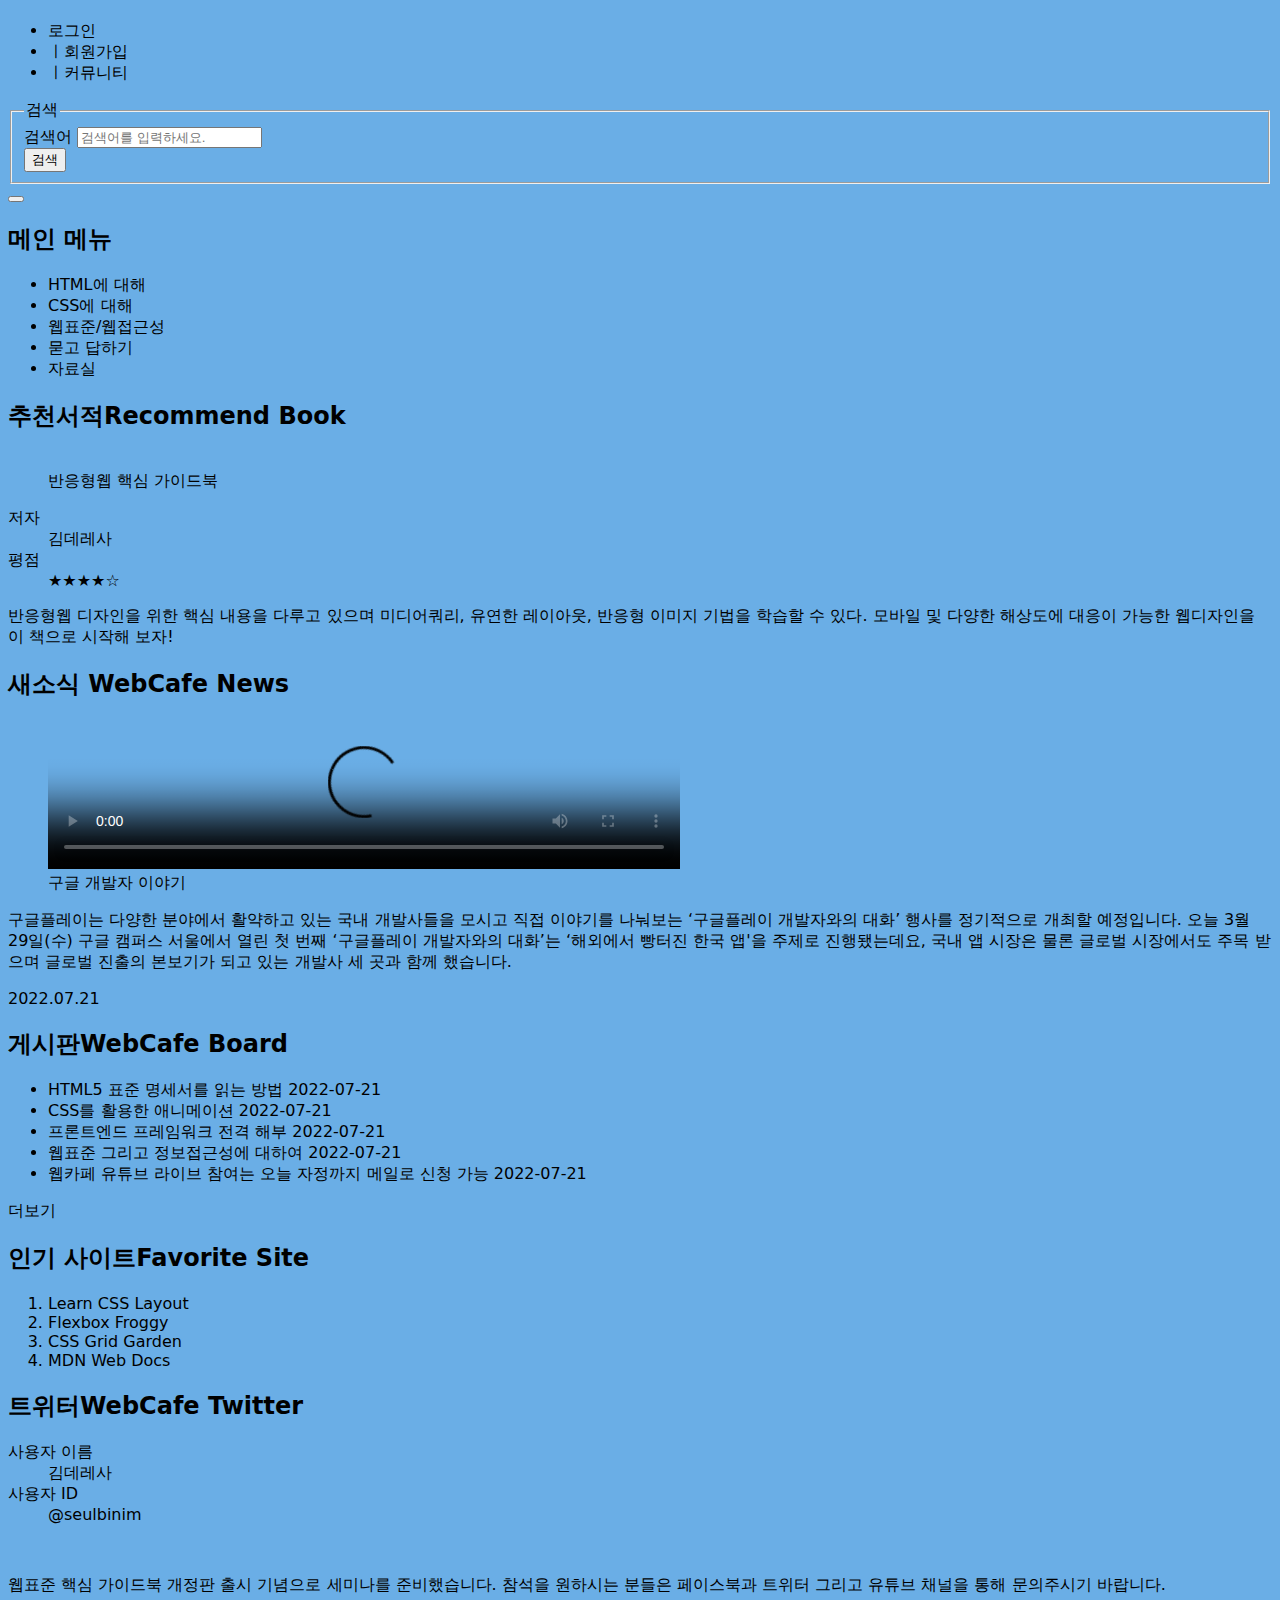
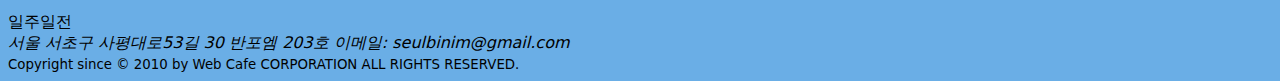
==== index.html @ 8454d616 "마크업 구조 완성" ====
<!DOCTYPE html>
<html lang="ko-KR">
  <head>
    <meta charset="UTF-8" />
    <meta http-equiv="X-UA-Compatible" content="IE=edge" />
    <meta name="viewport" content="width=device-width, initial-scale=1" />
    <title>웹카페 - 반응형 웹</title>
    <link
      rel="shortcut icon"
      href="./assets/images/common/favicon.ico"
      type="image/x-icon"
    />
    <link
      rel="apple-touch-icon"
      href="./assets/images/common/apple-touch-icon.png"
    />
    <link
      rel="stylesheet"
      href="https://use.fontawesome.com/releases/v5.15.4/css/all.css"
      integrity="sha384-DyZ88mC6Up2uqS4h/KRgHuoeGwBcD4Ng9SiP4dIRy0EXTlnuz47vAwmeGwVChigm"
      crossorigin="anonymous"
    />
    <link
      rel="stylesheet"
      as="style"
      crossorigin
      href="https://cdn.jsdelivr.net/gh/orioncactus/pretendard/dist/web/static/pretendard.css"
    />
    <link rel="stylesheet" href="./styles/style.css" />
  </head>

  <body>
    <header class="appHeader">
      <h1 class="logo">
        <a href="./main.html" class="logo__link" aria-label="Web Cafe"></a>
      </h1>
      <ul class="memberOnly">
        <li><a href="/">로그인</a></li>
        <li>
          <span class="divider" aria-hidden="true">ㅣ</span
          ><a href="/">회원가입</a>
        </li>
        <li>
          <span class="divider" aria-hidden="true">ㅣ</span
          ><a href="/">커뮤니티</a>
        </li>
      </ul>
      <form
        action="https://formspree.io/seulbinim@gmail.com"
        method="POST"
        class="searchForm"
      >
        <fieldset>
          <legend>검색</legend>
          <div class="searchForm__group">
            <div class="formInput">
              <label for="search" class="a11yHidden formInput__label"
                >검색어</label
              >
              <input
                id="search"
                class="formInput__input"
                type="search"
                required
                placeholder="검색어를 입력하세요."
                name="search"
              />
            </div>
            <button type="submit" class="button button--primary button--fill">
              검색
            </button>
          </div>
        </fieldset>
      </form>
      <div class="buttonWrapper">
        <button class="button--none button--burger" aria-label="메뉴 열기">
          <span class="button--burgerBarTop"></span>
          <span class="button--burgerBarMiddle"></span>
          <span class="button--burgerBarBottom"></span>
        </button>
      </div>
    </header>
    <nav class="appNavigation menu">
      <h2 class="a11yHidden">메인 메뉴</h2>
      <ul class="menu__list">
        <li class="menu__item">
          <a href="/" class="menu__link">HTML에 대해</a>
        </li>
        <li class="menu__item">
          <a href="/" class="menu__link">CSS에 대해</a>
        </li>
        <li class="menu__item">
          <a href="/" class="menu__link">웹표준/웹접근성</a>
        </li>
        <li class="menu__item">
          <a href="/" class="menu__link">묻고 답하기</a>
        </li>
        <li class="menu__item"><a href="/" class="menu__link">자료실</a></li>
      </ul>
    </nav>
    <main class="appMain">
      <section class="book">
        <h2 class="book__title sprite spriteBook">
          추천서적<span class="book__enTitle accentBook">Recommend Book</span>
        </h2>
        <figure class="book__cover">
          <img
            src="./assets/images/book_rwd.jpg"
            alt=""
            class="book__coverImage"
            aria-labelledby="book__coverCaption"
          />
          <figcaption id="book__coverCaption" class="book__coverCaption">
            반응형웹 핵심 가이드북
          </figcaption>
        </figure>
        <dl class="book__info">
          <dt>저자</dt>
          <dd>김데레사</dd>
          <dt class="a11yHidden">평점</dt>
          <dd class="accentBook ratingStar" aria-label="5점 만점에 4점">
            <span aria-hidden="true">★★★★☆</span>
          </dd>
        </dl>
        <p class="book__summary">
          반응형웹 디자인을 위한 핵심 내용을 다루고 있으며 미디어쿼리, 유연한
          레이아웃, 반응형 이미지 기법을 학습할 수 있다. 모바일 및 다양한
          해상도에 대응이 가능한 웹디자인을 이 책으로 시작해 보자!
        </p>
      </section>
      <section class="news">
        <h2 class="news__title sprite spriteNews">
          새소식 <span class="news__enTitle accentNews">WebCafe News</span>
        </h2>
        <figure class="news__videoContainer">
          <video
            class="news__video"
            poster="./assets/media/poster.jpg"
            controls
          >
            <source src="./assets/media/stories.mp4" type="video/mp4" />
            <track
              src="./assets/media/stories-en.vtt"
              kind="captions"
              srclang="en"
              label="English Caption"
            />
          </video>
          <!-- <div class="iframeWrapper iframeRatio-16-9">
            <iframe width="560" height="315" src="https://www.youtube.com/embed/554aOV9iV7s" allowfullscreen></iframe>
          </div> -->
          <figcaption class="a11yHidden">구글 개발자 이야기</figcaption>
        </figure>
        <p class="news__summary">
          구글플레이는 다양한 분야에서 활약하고 있는 국내 개발사들을 모시고 직접
          이야기를 나눠보는 ‘구글플레이 개발자와의 대화’ 행사를 정기적으로
          개최할 예정입니다. 오늘 3월 29일(수) 구글 캠퍼스 서울에서 열린 첫 번째
          ‘구글플레이 개발자와의 대화’는 ‘해외에서 빵터진 한국 앱'을 주제로
          진행됐는데요, 국내 앱 시장은 물론 글로벌 시장에서도 주목 받으며 글로벌
          진출의 본보기가 되고 있는 개발사 세 곳과 함께 했습니다.
        </p>
        <time class="news__date" datetime="2022-07-21T14:03:23">
          <i class="far fa-calendar-alt accentNews" aria-hidden="true"></i
          >2022.07.21
        </time>
      </section>
      <section class="board">
        <h2 class="board__title sprite spriteBoard">
          게시판<span class="board__enTitle accentBoard">WebCafe Board</span>
        </h2>
        <ul class="board__list">
          <li class="board__item">
            <a href="/" class="board__link">
              <i class="far fa-dot-circle accentBoard" aria-hidden="hidden"></i
              >HTML5 표준 명세서를 읽는 방법
            </a>
            <time class="board__date" datetime="2022-07-21T11:24:30"
              >2022-07-21</time
            >
          </li>
          <li class="board__item">
            <a href="/" class="board__link">
              <i class="far fa-dot-circle accentBoard" aria-hidden="hidden"></i
              >CSS를 활용한 애니메이션
            </a>
            <time class="board__date" datetime="2022-07-21T11:24:30"
              >2022-07-21</time
            >
          </li>
          <li class="board__item">
            <a href="/" class="board__link">
              <i class="far fa-dot-circle accentBoard" aria-hidden="hidden"></i
              >프론트엔드 프레임워크 전격 해부
            </a>
            <time class="board__date" datetime="2022-07-21T11:24:30"
              >2022-07-21</time
            >
          </li>
          <li class="board__item">
            <a href="/" class="board__link">
              <i class="far fa-dot-circle accentBoard" aria-hidden="hidden"></i
              >웹표준 그리고 정보접근성에 대하여
            </a>
            <time class="board__date" datetime="2022-07-21T11:24:30"
              >2022-07-21</time
            >
          </li>
          <li class="board__item">
            <a href="/" class="board__link">
              <i class="far fa-dot-circle accentBoard" aria-hidden="hidden"></i>
              웹카페 유튜브 라이브 참여는 오늘 자정까지 메일로 신청 가능
            </a>
            <time class="board__date" datetime="2022-07-21T11:24:30"
              >2022-07-21</time
            >
          </li>
        </ul>
        <a href="/" title="게시판" class="board__more">
          <i class="far fa-plus-square accentBoard" aria-hidden="hidden"></i
          >더보기
        </a>
      </section>
      <section class="favorite">
        <h2 class="favorite__title sprite spriteFavorite">
          인기 사이트<span class="favorite__enTitle accentFavorite"
            >Favorite Site</span
          >
        </h2>
        <ol class="favorite__list">
          <li class="favorite__item">
            <a
              class="favorite__link"
              href="http://ko.learnlayout.com/"
              target="_blank"
              data-tooltip="레이아웃을 배우자"
              rel="noopener noreferrer"
            >
              <i
                class="fas fa-external-link-alt accentFavorite"
                aria-hidden="true"
              ></i>
              Learn CSS Layout
            </a>
          </li>
          <li class="favorite__item">
            <a
              class="favorite__link"
              href="http://flexboxfroggy.com/#ko"
              target="_blank"
              data-tooltip="게이머처럼 Flex"
              rel="noopener noreferrer"
            >
              <i
                class="fas fa-external-link-alt accentFavorite"
                aria-hidden="true"
              ></i>
              Flexbox Froggy
            </a>
          </li>
          <li class="favorite__item">
            <a
              class="favorite__link"
              href="http://cssgridgarden.com/#ko"
              target="_blank"
              data-tooltip="농장주 되기 Grid"
              rel="noopener noreferrer"
            >
              <i
                class="fas fa-external-link-alt accentFavorite"
                aria-hidden="true"
              ></i>
              CSS Grid Garden
            </a>
          </li>
          <li class="favorite__item">
            <a
              class="favorite__link"
              href="https://developer.mozilla.org/ko/"
              target="_blank"
              data-tooltip="최고의 웹교과서 MDN"
              rel="noopener noreferrer"
            >
              <i
                class="fas fa-external-link-alt accentFavorite"
                aria-hidden="true"
              ></i>
              MDN Web Docs
            </a>
          </li>
        </ol>
      </section>
      <article class="twitter">
        <h2 class="twitter__title sprite spriteTwitter">
          트위터<span class="twitter__enTitle accentTwitter"
            >WebCafe Twitter</span
          >
        </h2>
        <div class="twitter__container">
          <dl class="twitter__userInfo">
            <dt class="a11yHidden">사용자 이름</dt>
            <dd class="twitter__userName">김데레사</dd>
            <dt class="a11yHidden">사용자 ID</dt>
            <dd class="twitter__userId accentTwitter">
              <a
                href="/"
                target="_blank"
                title="트위터 계정으로 이동"
                rel=" noopener noreferrer"
                >@seulbinim</a
              >
            </dd>
          </dl>
          <figure class="twitter__userProfile">
            <img
              src="./images/hero.jpg"
              alt=""
              class="twitter__userProfileImage"
            />
          </figure>
          <p class="twitter__summary">
            웹표준 핵심 가이드북 개정판 출시 기념으로 세미나를 준비했습니다.
            참석을 원하시는 분들은 페이스북과 트위터 그리고 유튜브 채널을 통해
            문의주시기 바랍니다.
          </p>
          <time class="twitter__date" datetime="2021-07-21T15:03:25">
            <i class="far fa-clock accentTwitter" aria-hidden="true"></i
            >일주일전
          </time>
        </div>
      </article>
    </main>
    <footer class="appFooter">
      <address class="address">
        <span>서울 서초구 사평대로53길 30 반포엠 203호</span>
        <span
          >이메일:
          <a
            class="address__link"
            href="mailto:seulbinim@gmail.com?subject=문의사항"
            >seulbinim@gmail.com</a
          ></span
        >
      </address>
      <small class="copyright"
        >Copyright since &copy; 2010 by Web Cafe CORPORATION ALL RIGHTS
        RESERVED.</small
      >
    </footer>
  </body>
</html>
---- styles/style.css ----
@import url(./grid.css);
@import url(./normalize.css);
@import url(./a11y.css);
@import url(./theme.css);
@import url(./base.css);

/* 공통 스타일 */

body {
  background-color: var(--yellow);
}

/* 중단점 - 769px 이상 */

@media (min-width: 320px) and (max-width: 768px) {
  body {
    background-color: var(--green);
  }
}

@media (min-width: 769px) {
  body {
    background-color: var(--blue);
  }
}

.news__videoContainer {
  width: 50%;
}

.book__cover {
  width: 30%;
}
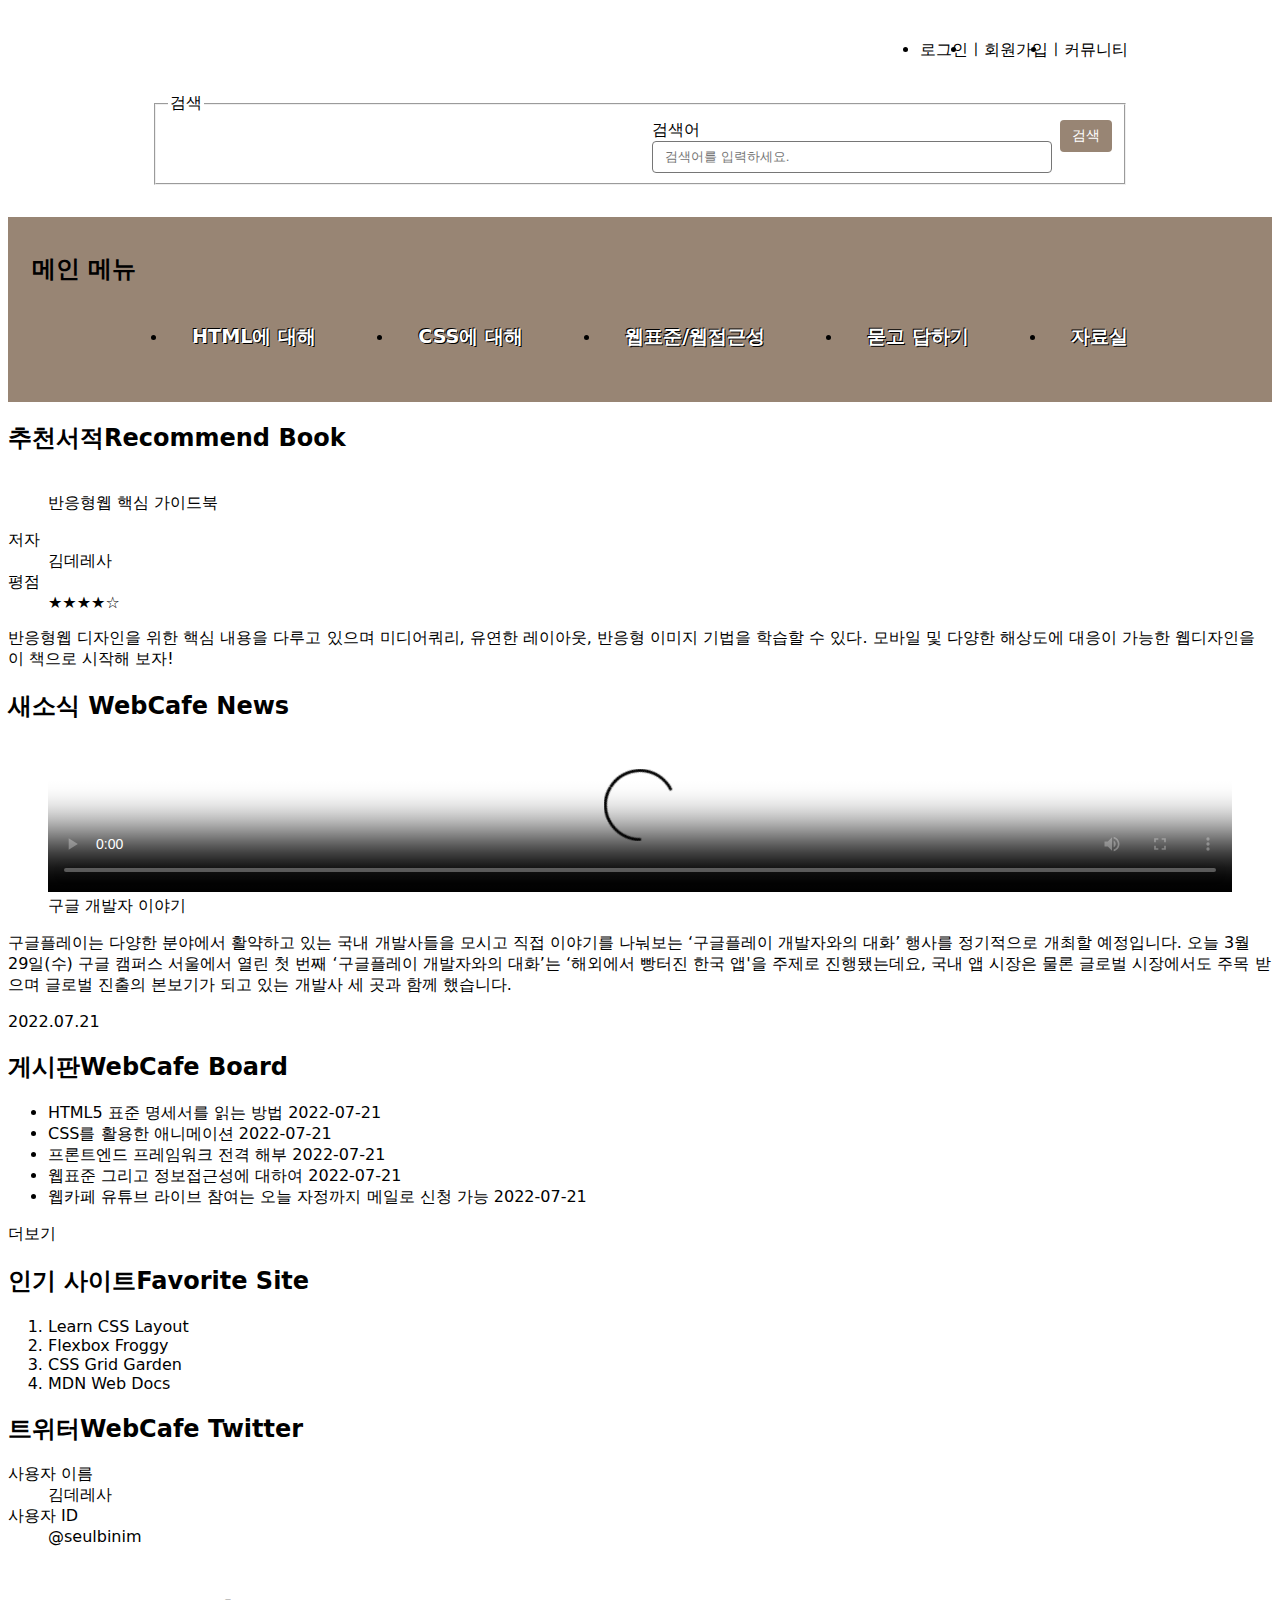
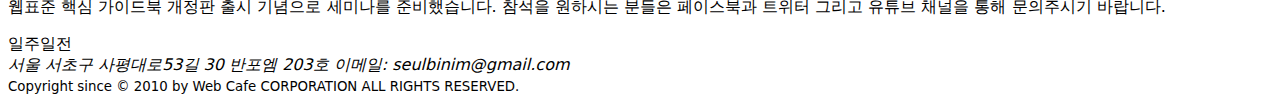
==== commit 4e8d51ee: "is--active 토글 완성" ====
--- a/index.html
+++ b/index.html
@@ -27,6 +27,7 @@
       href="https://cdn.jsdelivr.net/gh/orioncactus/pretendard/dist/web/static/pretendard.css"
     />
     <link rel="stylesheet" href="./styles/style.css" />
+    <script src="./js/navigation.js" defer></script>
   </head>
 
   <body>
--- a/styles/style.css
+++ b/styles/style.css
@@ -4,30 +4,232 @@
 @import url(./theme.css);
 @import url(./base.css);
 
-/* 공통 스타일 */
-
-body {
-  background-color: var(--yellow);
-}
-
-/* 중단점 - 769px 이상 */
-
+/* 모든 디바이스 (All Device) */
+/* 공통 헤더 */
+.appHeader {
+  position: relative;
+  display: flex;
+  flex-flow: column nowrap;
+  padding: var(--spacing-base) var(--spacing-lg);
+  gap: var(--spacing-base);
+}
+
+/* 공통 로고*/
+.logo {
+  width: 12.75rem; /* 204px */
+  height: 3.687rem; /* 59px */
+}
+
+.logo__link {
+  display: block;
+  width: 100%;
+  height: 100%;
+  background: url(./../images/webcafe-logo.png) no-repeat 0 0/100% 100%;
+}
+
+/* 공통 멤버서비스 */
+.memberOnly {
+  display: flex;
+  flex-flow: row nowrap;
+  justify-content: flex-end;
+}
+
+/* 공통 검색 폼 */
+input[type="search"] {
+  -webkit-appearance: none;
+  appearance: none;
+}
+
+.searchForm__group {
+  display: flex;
+  flex-flow: row nowrap;
+}
+
+.searchForm__group .formInput {
+  margin-right: var(--spacing-xs);
+}
+
+.searchForm__group .formInput__input {
+  width: 100%;
+  height: 2rem;
+  border: 1px solid var(--silver);
+  background: var(--white);
+  border-radius: 0.25rem;
+  padding: var(--spacing-sxxs) var(--spacing-sm);
+}
+
+.button {
+  cursor: pointer;
+  height: 2rem;
+  border-radius: 0.25rem;
+  padding: var(--spacing-sxxs) var(--spacing-sm);
+  flex: 0 0 auto;
+  font-size: var(--text-sm);
+}
+
+.button--none {
+  border: 0;
+  padding: 0;
+  background: transparent;
+}
+
+.button--fill {
+  background: var(--secondary-color);
+  color: var(--white);
+  border: 0;
+}
+
+.button--outline {
+  background: transparent;
+  color: var(--secondary-color);
+  border: 1px solid currentColor;
+}
+
+/* 모바일 디바이스 (Mobile Device) */
 @media (min-width: 320px) and (max-width: 768px) {
-  body {
-    background-color: var(--green);
-  }
-}
-
+  /* 모바일 헤더 */
+  .appHeader {
+    background: var(--primary-color);
+    color: var(--white);
+  }
+
+  /* 모바일 멤버서비스 */
+  .memberOnly {
+    order: -1;
+    font-size: var(--text-sm);
+  }
+
+  /* 모바일 검색 폼 */
+  .searchForm__group .formInput {
+    flex-grow: 1;
+  }
+
+  /* 모바일 메인메뉴 제어버튼 */
+  .buttonWrapper {
+    padding: var(--spacing-xxs);
+    overflow: hidden;
+    position: absolute;
+    top: 3.75rem;
+    right: var(--spacing-lg);
+    transform: translate(-0.25rem, -0.25rem);
+  }
+
+  .button--burger {
+    position: relative;
+    width: 2rem;
+    height: 2rem;
+  }
+
+  .button--burger:focus {
+    outline-offset: 2px;
+  }
+
+  .button--burgerBarTop,
+  .button--burgerBarMiddle,
+  .button--burgerBarBottom {
+    pointer-events: none;
+    position: absolute;
+    width: 100%;
+    height: 20%;
+    background: var(--white);
+    border-radius: 0.25rem;
+    left: 0;
+    transition: all 200ms;
+  }
+
+  .button--burgerBarTop {
+    top: 0;
+  }
+
+  .button--burgerBarMiddle {
+    top: 50%;
+    transform: translateY(-50%);
+  }
+
+  .button--burgerBarBottom {
+    top: 100%;
+    transform: translateY(-100%);
+  }
+
+  .button--burger.is--active .button--burgerBarTop {
+    top: 50%;
+    transform: translateY(-50%) rotate(45deg);
+  }
+
+  .button--burger.is--active .button--burgerBarMiddle {
+    transform: translate(-150%, -50%);
+  }
+
+  .button--burger.is--active .button--burgerBarBottom {
+    top: 50%;
+    transform: translateY(-50%) rotate(-45deg);
+  }
+}
+
+/* 데스크탑 디바이스 (Desktop Device) */
 @media (min-width: 769px) {
-  body {
-    background-color: var(--blue);
-  }
-}
-
-.news__videoContainer {
-  width: 50%;
-}
-
-.book__cover {
-  width: 30%;
-}
+  /* 데스크탑 헤더 */
+  .appHeader {
+    max-width: var(--container-width);
+    margin-left: auto;
+    margin-right: auto;
+  }
+
+  /* 데스크탑 로고 */
+  .logo {
+    position: absolute;
+    top: 50%;
+    transform: translateY(-50%);
+  }
+
+  /* 데스크탑 검색 폼 */
+  .searchForm__group {
+    justify-content: flex-end;
+  }
+
+  .searchForm__group .formInput {
+    width: 25rem;
+  }
+
+  /* 데스크탑 메인메뉴 제어버튼 */
+  .button--burger {
+    display: none;
+  }
+
+  /* 데스크탑 메인 메뉴 */
+  .menu {
+    background: var(--secondary-color);
+    padding: var(--spacing-base) var(--spacing-lg);
+  }
+
+  .menu__list {
+    max-width: var(--container-width);
+    margin-left: auto;
+    margin-right: auto;
+    display: flex;
+    flex-flow: row nowrap;
+    justify-content: space-between;
+    align-items: center;
+  }
+
+  .menu__link {
+    display: block;
+    padding: var(--spacing-md) var(--spacing-lg);
+    color: var(--white);
+    font-size: 1.2rem;
+    font-weight: 700;
+    text-shadow: 1px 1px 0 var(--black), -1px -1px 0 var(--black);
+  }
+}
+
+/* 고해상도 배경이미지 미디어쿼리 */
+@media (-webkit-min-device-pixel-ratio: 2),
+  (min--moz-device-pixel-ratio: 2),
+  (-o-min-device-pixel-ratio: 2/1),
+  (min-device-pixel-ratio: 2),
+  (min-resolution: 192dpi),
+  (min-resolution: 2dppx) {
+  .logo__link {
+    background-image: url(./../images/webcafe-logo@2x.png);
+  }
+}
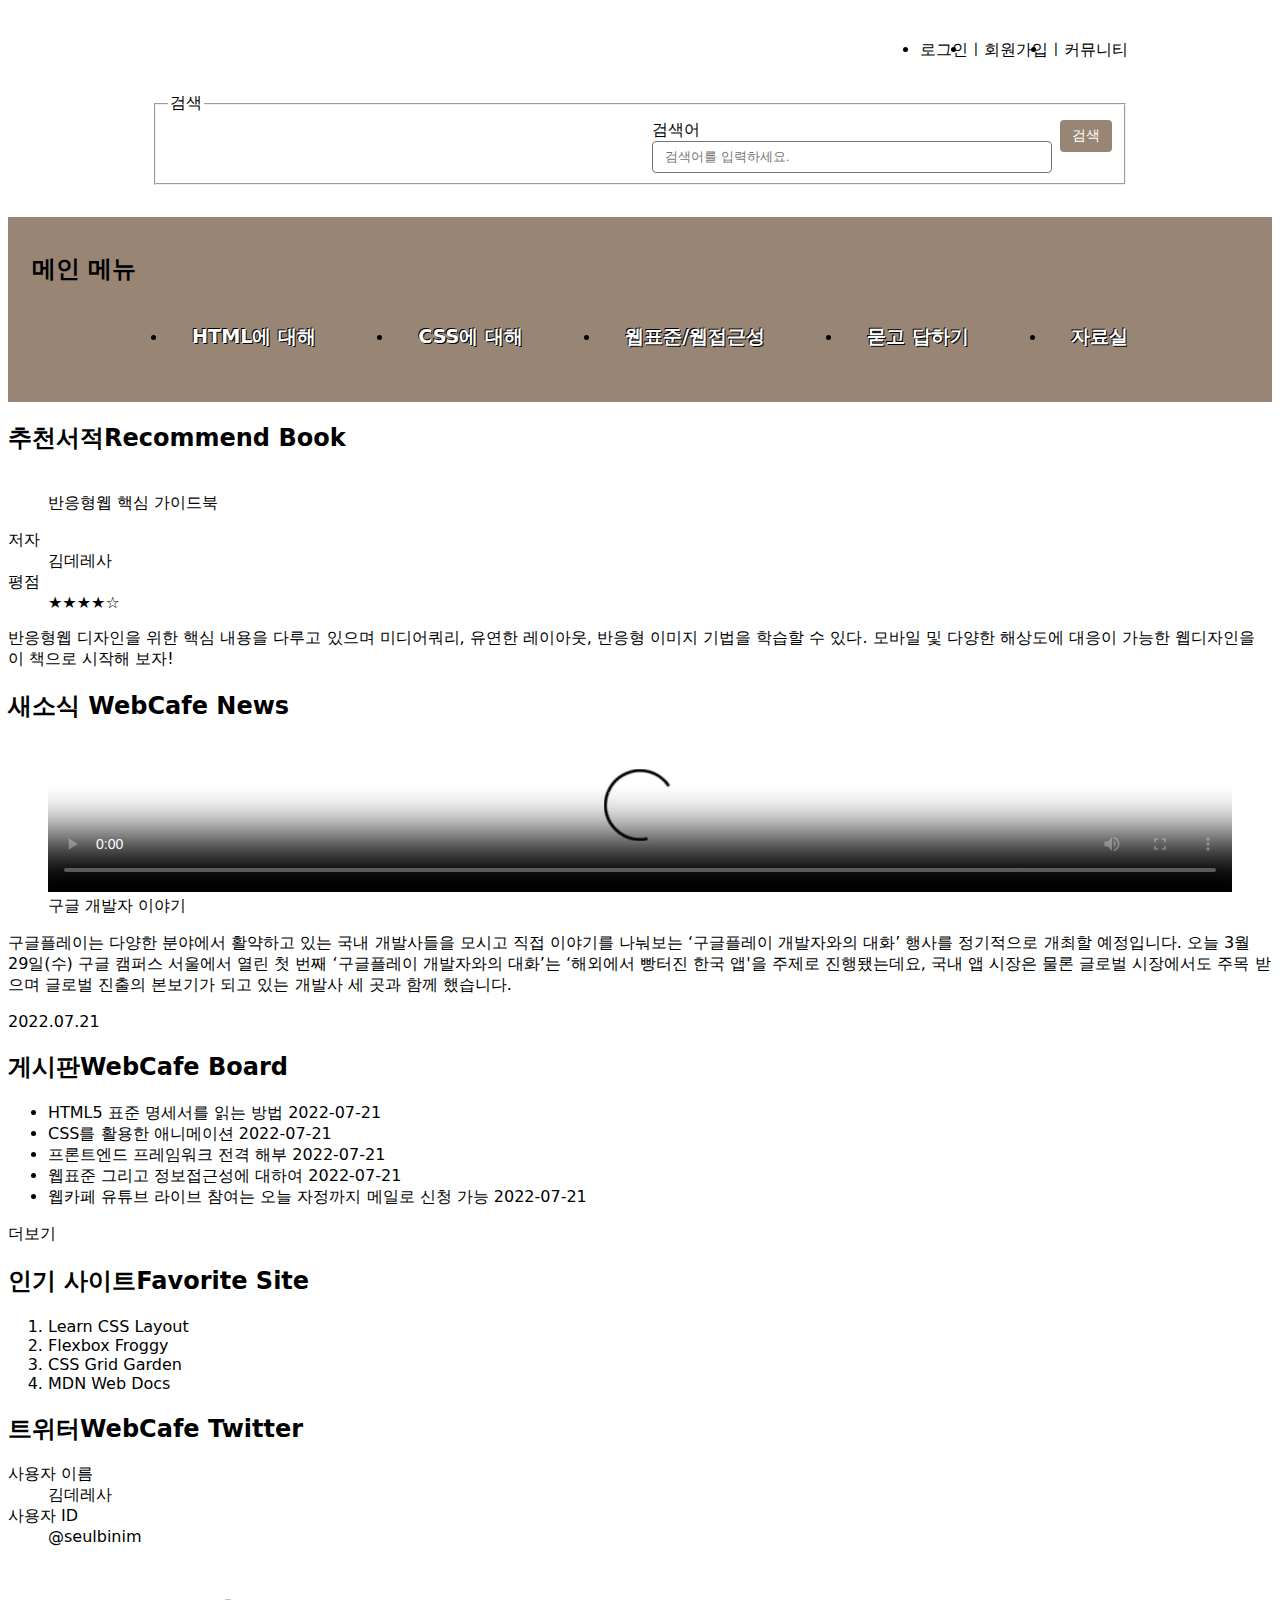
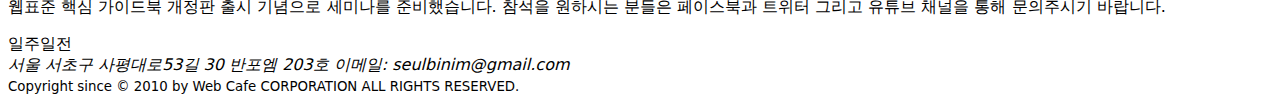
==== commit 6e9838ed: "모바일 메인 메뉴 완성" ====
--- a/index.html
+++ b/index.html
@@ -27,7 +27,7 @@
       href="https://cdn.jsdelivr.net/gh/orioncactus/pretendard/dist/web/static/pretendard.css"
     />
     <link rel="stylesheet" href="./styles/style.css" />
-    <script src="./js/navigation.js" defer></script>
+    <!-- <script src="./js/navigation.js" defer></script> -->
   </head>
 
   <body>
--- a/styles/style.css
+++ b/styles/style.css
@@ -83,6 +83,13 @@
   background: transparent;
   color: var(--secondary-color);
   border: 1px solid currentColor;
+}
+
+/* 공통 메인 메뉴 */
+.menu__link {
+  display: block;
+  font-size: var(--text-md);
+  font-weight: 700;
 }
 
 /* 모바일 디바이스 (Mobile Device) */
@@ -164,6 +171,32 @@
     top: 50%;
     transform: translateY(-50%) rotate(-45deg);
   }
+
+  /* 모바일 메인 메뉴 */
+  .menu__list {
+    background: var(--accent-opacity-color);
+    position: fixed;
+    z-index: 100;
+    top: 0;
+    left: 0;
+    width: 70%;
+    height: 100vh;
+    backdrop-filter: blur(4px);
+    padding: var(--spacing-lg);
+    transform: translateX(-150%);
+  }
+
+  .menu__item {
+    border-bottom: 1px solid var(--silver);
+  }
+
+  .menu__link {
+    padding: var(--spacing-xs);
+  }
+
+  .menu.is--active .menu__list {
+    transform: none;
+  }
 }
 
 /* 데스크탑 디바이스 (Desktop Device) */
@@ -213,7 +246,6 @@
   }
 
   .menu__link {
-    display: block;
     padding: var(--spacing-md) var(--spacing-lg);
     color: var(--white);
     font-size: 1.2rem;
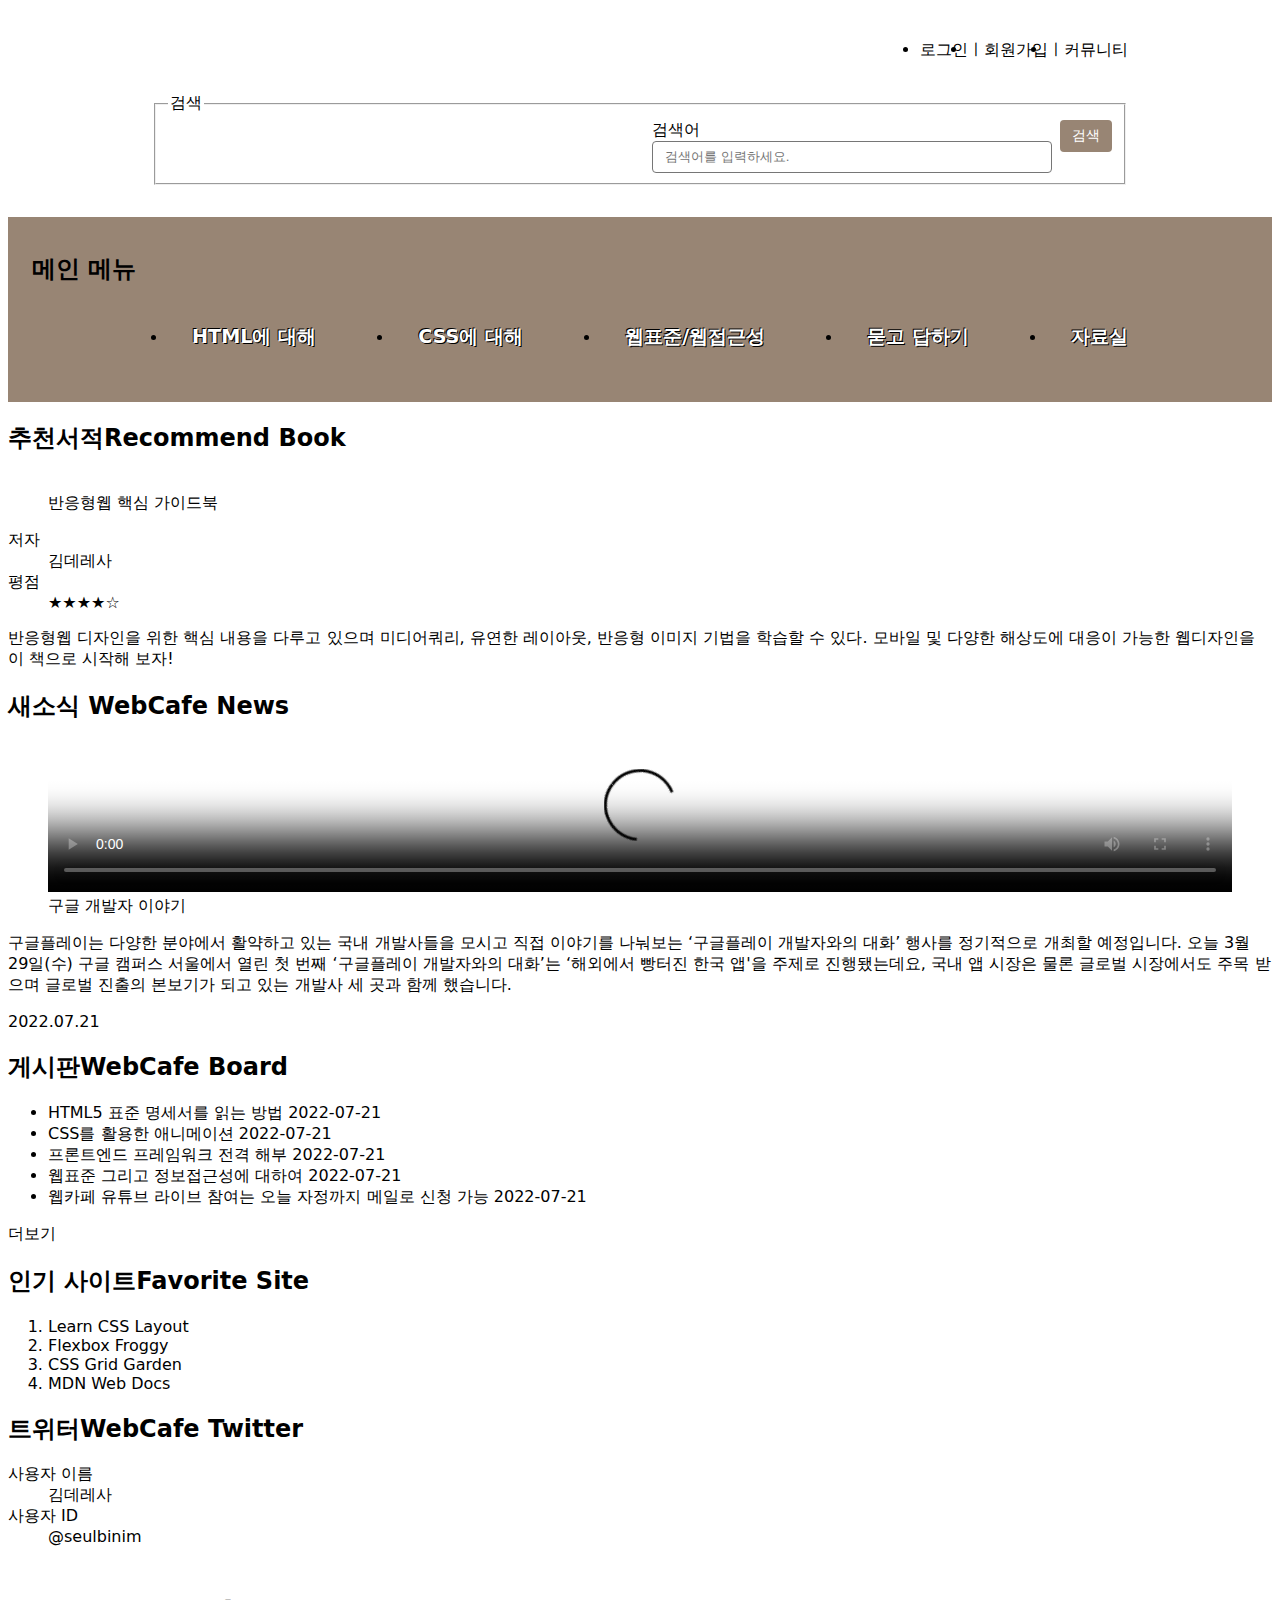
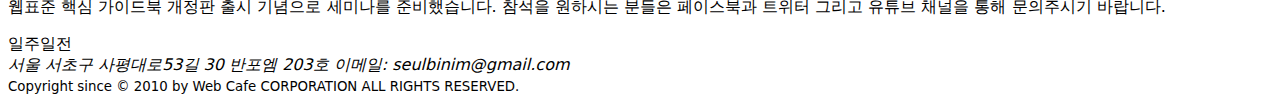
==== commit 97794ab5: "js 효과 적용" ====
--- a/index.html
+++ b/index.html
@@ -27,7 +27,7 @@
       href="https://cdn.jsdelivr.net/gh/orioncactus/pretendard/dist/web/static/pretendard.css"
     />
     <link rel="stylesheet" href="./styles/style.css" />
-    <!-- <script src="./js/navigation.js" defer></script> -->
+    <script src="./js/navigation.js" defer></script>
   </head>
 
   <body>
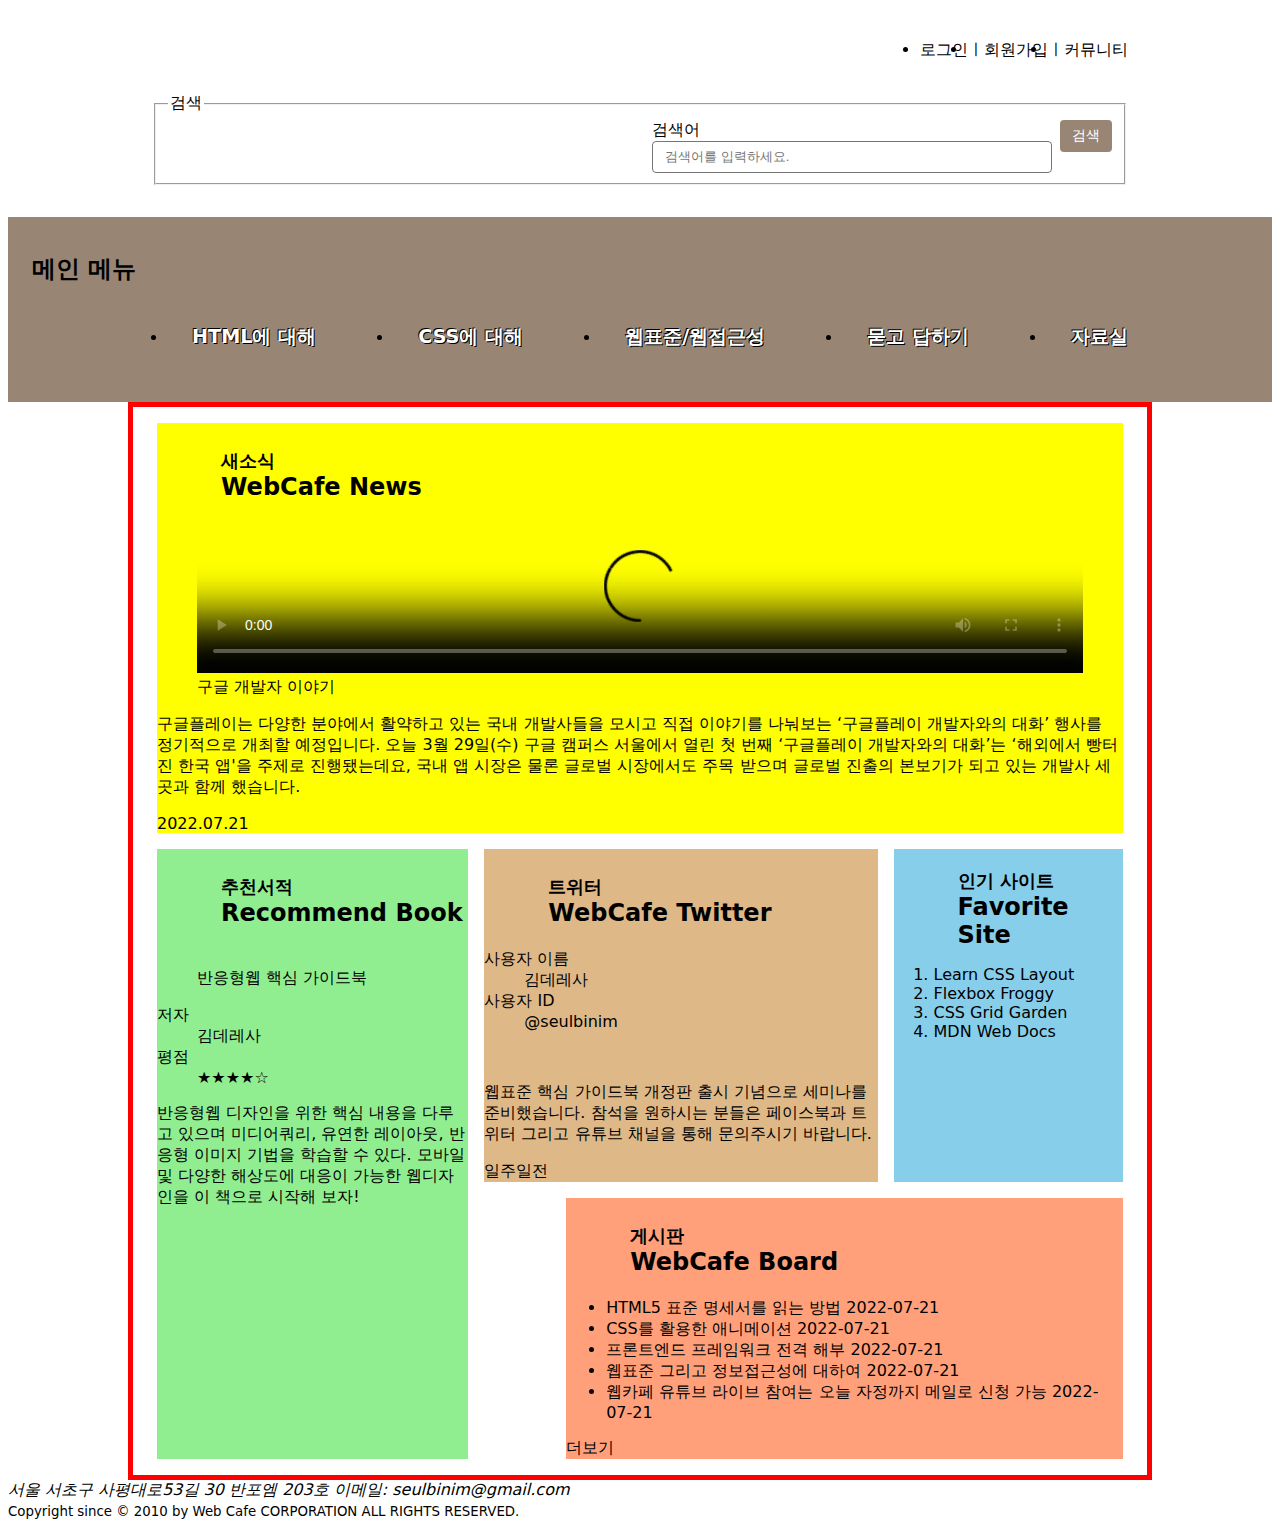
==== commit eb54727d: "flex를 이용한 섹션 이미지 적용" ====
--- a/index.html
+++ b/index.html
@@ -102,7 +102,8 @@
     <main class="appMain">
       <section class="book">
         <h2 class="book__title sprite spriteBook">
-          추천서적<span class="book__enTitle accentBook">Recommend Book</span>
+          <span class="book__koTitle">추천서적</span>
+          <span class="book__enTitle accentBook">Recommend Book</span>
         </h2>
         <figure class="book__cover">
           <img
@@ -131,7 +132,8 @@
       </section>
       <section class="news">
         <h2 class="news__title sprite spriteNews">
-          새소식 <span class="news__enTitle accentNews">WebCafe News</span>
+          <span class="news__koTitle">새소식</span>
+          <span class="news__enTitle accentNews">WebCafe News</span>
         </h2>
         <figure class="news__videoContainer">
           <video
@@ -148,8 +150,8 @@
             />
           </video>
           <!-- <div class="iframeWrapper iframeRatio-16-9">
-            <iframe width="560" height="315" src="https://www.youtube.com/embed/554aOV9iV7s" allowfullscreen></iframe>
-          </div> -->
+          <iframe width="560" height="315" src="https://www.youtube.com/embed/554aOV9iV7s" allowfullscreen></iframe>
+        </div> -->
           <figcaption class="a11yHidden">구글 개발자 이야기</figcaption>
         </figure>
         <p class="news__summary">
@@ -167,7 +169,8 @@
       </section>
       <section class="board">
         <h2 class="board__title sprite spriteBoard">
-          게시판<span class="board__enTitle accentBoard">WebCafe Board</span>
+          <span class="board__koTitle">게시판</span>
+          <span class="board__enTitle accentBoard">WebCafe Board</span>
         </h2>
         <ul class="board__list">
           <li class="board__item">
@@ -223,9 +226,8 @@
       </section>
       <section class="favorite">
         <h2 class="favorite__title sprite spriteFavorite">
-          인기 사이트<span class="favorite__enTitle accentFavorite"
-            >Favorite Site</span
-          >
+          <span class="favorite__koTitle">인기 사이트</span>
+          <span class="favorite__enTitle accentFavorite">Favorite Site</span>
         </h2>
         <ol class="favorite__list">
           <li class="favorite__item">
@@ -292,9 +294,8 @@
       </section>
       <article class="twitter">
         <h2 class="twitter__title sprite spriteTwitter">
-          트위터<span class="twitter__enTitle accentTwitter"
-            >WebCafe Twitter</span
-          >
+          <span class="twitter__koTitle">트위터</span>
+          <span class="twitter__enTitle accentTwitter">WebCafe Twitter</span>
         </h2>
         <div class="twitter__container">
           <dl class="twitter__userInfo">
--- a/styles/style.css
+++ b/styles/style.css
@@ -92,6 +92,84 @@
   font-weight: 700;
 }
 
+/* 공통 메인 콘텐츠 */
+.appMain {
+  display: grid;
+  gap: var(--spacing-base);
+  padding: var(--spacing-base) var(--spacing-lg);
+}
+
+/* 공통 메인 콘텐츠 섹션 제목 */
+
+[class*="__title"] {
+  margin-bottom: var(--spacing-base);
+  display: flex;
+  flex-flow: column nowrap;
+  justify-content: center;
+  background-repeat: no-repeat;
+}
+
+[class*="__koTitle"] {
+  font-size: var(--text-md);
+  font-weight: 700;
+}
+
+.sprite {
+  min-height: 4rem;
+  padding-left: 4rem;
+  background-image: url(./../images/sprite_main.png);
+}
+
+.spriteNews {
+  background-position: 0 -230px;
+}
+
+.spriteBook {
+  background-position: 0 0;
+}
+
+.spriteBoard {
+  background-position: 0 -115px;
+}
+
+.spriteFavorite {
+  background-position: 0 -345px;
+}
+
+.spriteTwitter {
+  background-position: 0 -460px;
+}
+
+/* 공통 추천 서적 */
+.book {
+  background: lightgreen;
+  grid-area: book;
+}
+
+/* 공통 새소식 */
+.news {
+  background: yellow;
+  grid-area: news;
+}
+
+/* 공통 게시판 */
+.board {
+  background: lightsalmon;
+  grid-area: board;
+}
+
+/* 공통 인기 사이트 */
+.favorite {
+  background: skyblue;
+  grid-area: favorite;
+}
+
+/* 공통 트위터 */
+.twitter {
+  background: burlywood;
+  grid-area: twitter;
+}
+
 /* 모바일 디바이스 (Mobile Device) */
 @media (min-width: 320px) and (max-width: 768px) {
   /* 모바일 헤더 */
@@ -134,7 +212,7 @@
   .button--burgerBarTop,
   .button--burgerBarMiddle,
   .button--burgerBarBottom {
-    pointer-events: none;
+    /* pointer-events: none; */
     position: absolute;
     width: 100%;
     height: 20%;
@@ -172,7 +250,7 @@
     transform: translateY(-50%) rotate(-45deg);
   }
 
-  /* 모바일 메인 메뉴 */
+  /* 모베알 메인 메뉴 */
   .menu__list {
     background: var(--accent-opacity-color);
     position: fixed;
@@ -184,6 +262,7 @@
     backdrop-filter: blur(4px);
     padding: var(--spacing-lg);
     transform: translateX(-150%);
+    /* transition: all 600ms; */
   }
 
   .menu__item {
@@ -196,6 +275,18 @@
 
   .menu.is--active .menu__list {
     transform: none;
+  }
+
+  /* 모바일 메인 콘텐츠 */
+  .appMain {
+    grid-template-columns: 1fr;
+    grid-template-rows: auto;
+    grid-template-areas:
+      "book"
+      "news"
+      "board"
+      "favorite"
+      "twitter";
   }
 }
 
@@ -249,8 +340,20 @@
     padding: var(--spacing-md) var(--spacing-lg);
     color: var(--white);
     font-size: 1.2rem;
-    font-weight: 700;
     text-shadow: 1px 1px 0 var(--black), -1px -1px 0 var(--black);
+  }
+
+  /* 데스크탑 메인 콘텐츠 */
+  .appMain {
+    border: 5px solid red;
+    max-width: var(--container-width);
+    margin-left: auto;
+    margin-right: auto;
+    grid-template-columns: repeat(12, 1fr);
+    grid-template-areas:
+      "news news news news news news news news news news news news"
+      "book book book book twitter twitter twitter twitter twitter favorite favorite favorite"
+      "book book book book . board board board board board board board";
   }
 }
 
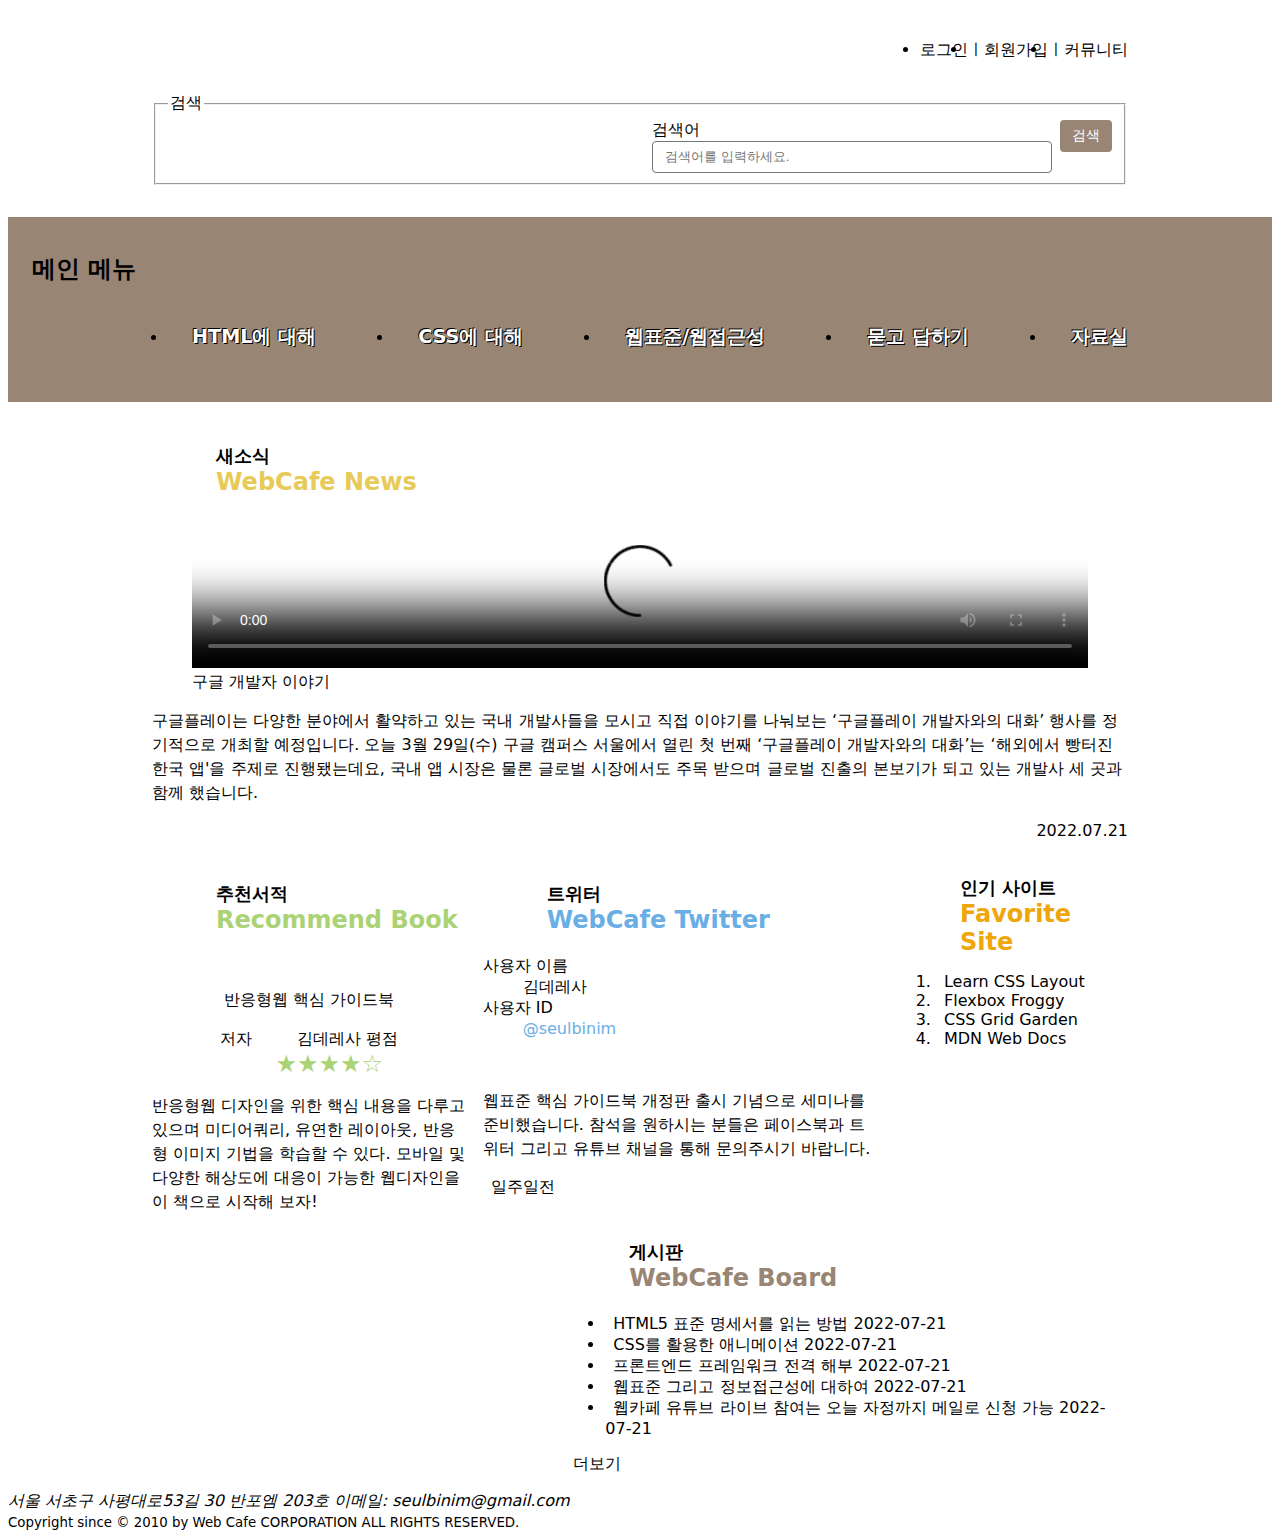
==== commit 604d12e0: "새소식 레이아웃 완성" ====
--- a/index.html
+++ b/index.html
@@ -163,7 +163,7 @@
           진출의 본보기가 되고 있는 개발사 세 곳과 함께 했습니다.
         </p>
         <time class="news__date" datetime="2022-07-21T14:03:23">
-          <i class="far fa-calendar-alt accentNews" aria-hidden="true"></i
+          <span class="far fa-calendar-alt accentNews" aria-hidden="true"></span
           >2022.07.21
         </time>
       </section>
@@ -175,7 +175,10 @@
         <ul class="board__list">
           <li class="board__item">
             <a href="/" class="board__link">
-              <i class="far fa-dot-circle accentBoard" aria-hidden="hidden"></i
+              <span
+                class="far fa-dot-circle accentBoard"
+                aria-hidden="hidden"
+              ></span
               >HTML5 표준 명세서를 읽는 방법
             </a>
             <time class="board__date" datetime="2022-07-21T11:24:30"
@@ -184,7 +187,10 @@
           </li>
           <li class="board__item">
             <a href="/" class="board__link">
-              <i class="far fa-dot-circle accentBoard" aria-hidden="hidden"></i
+              <span
+                class="far fa-dot-circle accentBoard"
+                aria-hidden="hidden"
+              ></span
               >CSS를 활용한 애니메이션
             </a>
             <time class="board__date" datetime="2022-07-21T11:24:30"
@@ -193,7 +199,10 @@
           </li>
           <li class="board__item">
             <a href="/" class="board__link">
-              <i class="far fa-dot-circle accentBoard" aria-hidden="hidden"></i
+              <span
+                class="far fa-dot-circle accentBoard"
+                aria-hidden="hidden"
+              ></span
               >프론트엔드 프레임워크 전격 해부
             </a>
             <time class="board__date" datetime="2022-07-21T11:24:30"
@@ -202,7 +211,10 @@
           </li>
           <li class="board__item">
             <a href="/" class="board__link">
-              <i class="far fa-dot-circle accentBoard" aria-hidden="hidden"></i
+              <span
+                class="far fa-dot-circle accentBoard"
+                aria-hidden="hidden"
+              ></span
               >웹표준 그리고 정보접근성에 대하여
             </a>
             <time class="board__date" datetime="2022-07-21T11:24:30"
@@ -211,7 +223,10 @@
           </li>
           <li class="board__item">
             <a href="/" class="board__link">
-              <i class="far fa-dot-circle accentBoard" aria-hidden="hidden"></i>
+              <span
+                class="far fa-dot-circle accentBoard"
+                aria-hidden="hidden"
+              ></span>
               웹카페 유튜브 라이브 참여는 오늘 자정까지 메일로 신청 가능
             </a>
             <time class="board__date" datetime="2022-07-21T11:24:30"
@@ -220,7 +235,10 @@
           </li>
         </ul>
         <a href="/" title="게시판" class="board__more">
-          <i class="far fa-plus-square accentBoard" aria-hidden="hidden"></i
+          <span
+            class="far fa-plus-square accentBoard"
+            aria-hidden="hidden"
+          ></span
           >더보기
         </a>
       </section>
@@ -238,10 +256,10 @@
               data-tooltip="레이아웃을 배우자"
               rel="noopener noreferrer"
             >
-              <i
+              <span
                 class="fas fa-external-link-alt accentFavorite"
                 aria-hidden="true"
-              ></i>
+              ></span>
               Learn CSS Layout
             </a>
           </li>
@@ -253,10 +271,10 @@
               data-tooltip="게이머처럼 Flex"
               rel="noopener noreferrer"
             >
-              <i
+              <span
                 class="fas fa-external-link-alt accentFavorite"
                 aria-hidden="true"
-              ></i>
+              ></span>
               Flexbox Froggy
             </a>
           </li>
@@ -268,10 +286,10 @@
               data-tooltip="농장주 되기 Grid"
               rel="noopener noreferrer"
             >
-              <i
+              <span
                 class="fas fa-external-link-alt accentFavorite"
                 aria-hidden="true"
-              ></i>
+              ></span>
               CSS Grid Garden
             </a>
           </li>
@@ -283,10 +301,10 @@
               data-tooltip="최고의 웹교과서 MDN"
               rel="noopener noreferrer"
             >
-              <i
+              <span
                 class="fas fa-external-link-alt accentFavorite"
                 aria-hidden="true"
-              ></i>
+              ></span>
               MDN Web Docs
             </a>
           </li>
@@ -325,7 +343,7 @@
             문의주시기 바랍니다.
           </p>
           <time class="twitter__date" datetime="2021-07-21T15:03:25">
-            <i class="far fa-clock accentTwitter" aria-hidden="true"></i
+            <span class="far fa-clock accentTwitter" aria-hidden="true"></span
             >일주일전
           </time>
         </div>
--- a/styles/style.css
+++ b/styles/style.css
@@ -3,6 +3,12 @@
 @import url(./a11y.css);
 @import url(./theme.css);
 @import url(./base.css);
+
+/* 공통 아이콘 (Font Awesome) */
+.far,
+.fas {
+  margin-right: var(--spacing-xs);
+}
 
 /* 모든 디바이스 (All Device) */
 /* 공통 헤더 */
@@ -101,7 +107,7 @@
 
 /* 공통 메인 콘텐츠 섹션 제목 */
 
-[class*="__title"] {
+.appMain [class*="__title"] {
   margin-bottom: var(--spacing-base);
   display: flex;
   flex-flow: column nowrap;
@@ -109,7 +115,7 @@
   background-repeat: no-repeat;
 }
 
-[class*="__koTitle"] {
+.appMain [class*="__koTitle"] {
   font-size: var(--text-md);
   font-weight: 700;
 }
@@ -140,33 +146,85 @@
   background-position: 0 -460px;
 }
 
+.accentBook {
+  color: var(--accent-book);
+}
+.accentNews {
+  color: var(--accent-news);
+}
+.accentBoard {
+  color: var(--accent-board);
+}
+.accentFavorite {
+  color: var(--accent-favorite);
+}
+.accentTwitter {
+  color: var(--accent-twitter);
+}
+
+/* 공통 메인 콘텐츠 섹션 본문 */
+.appMain [class*="__summary"] {
+  line-height: 1.5;
+  margin-top: var(--spacing-base);
+}
+
 /* 공통 추천 서적 */
 .book {
-  background: lightgreen;
   grid-area: book;
+}
+
+.book__cover {
+  width: 80.1829268292683%;
+  text-align: center;
+  margin-left: auto;
+  margin-right: auto;
+}
+.book__coverCaption {
+  margin-top: var(--spacing-sm);
+  line-height: 1.6;
+}
+
+.book__info {
+  text-align: center;
+  margin-top: var(--spacing-sm);
+}
+
+.book__info * {
+  display: inline;
+}
+
+.ratingStar {
+  display: block;
+  font-size: var(--text-xl);
 }
 
 /* 공통 새소식 */
 .news {
-  background: yellow;
+  /* background: yellow; */
   grid-area: news;
+}
+
+.news__date {
+  display: block;
+  text-align: right;
+  margin-top: var(--spacing-xs);
 }
 
 /* 공통 게시판 */
 .board {
-  background: lightsalmon;
+  /* background: lightsalmon; */
   grid-area: board;
 }
 
 /* 공통 인기 사이트 */
 .favorite {
-  background: skyblue;
+  /* background: skyblue; */
   grid-area: favorite;
 }
 
 /* 공통 트위터 */
 .twitter {
-  background: burlywood;
+  /* background: burlywood; */
   grid-area: twitter;
 }
 
@@ -345,7 +403,6 @@
 
   /* 데스크탑 메인 콘텐츠 */
   .appMain {
-    border: 5px solid red;
     max-width: var(--container-width);
     margin-left: auto;
     margin-right: auto;
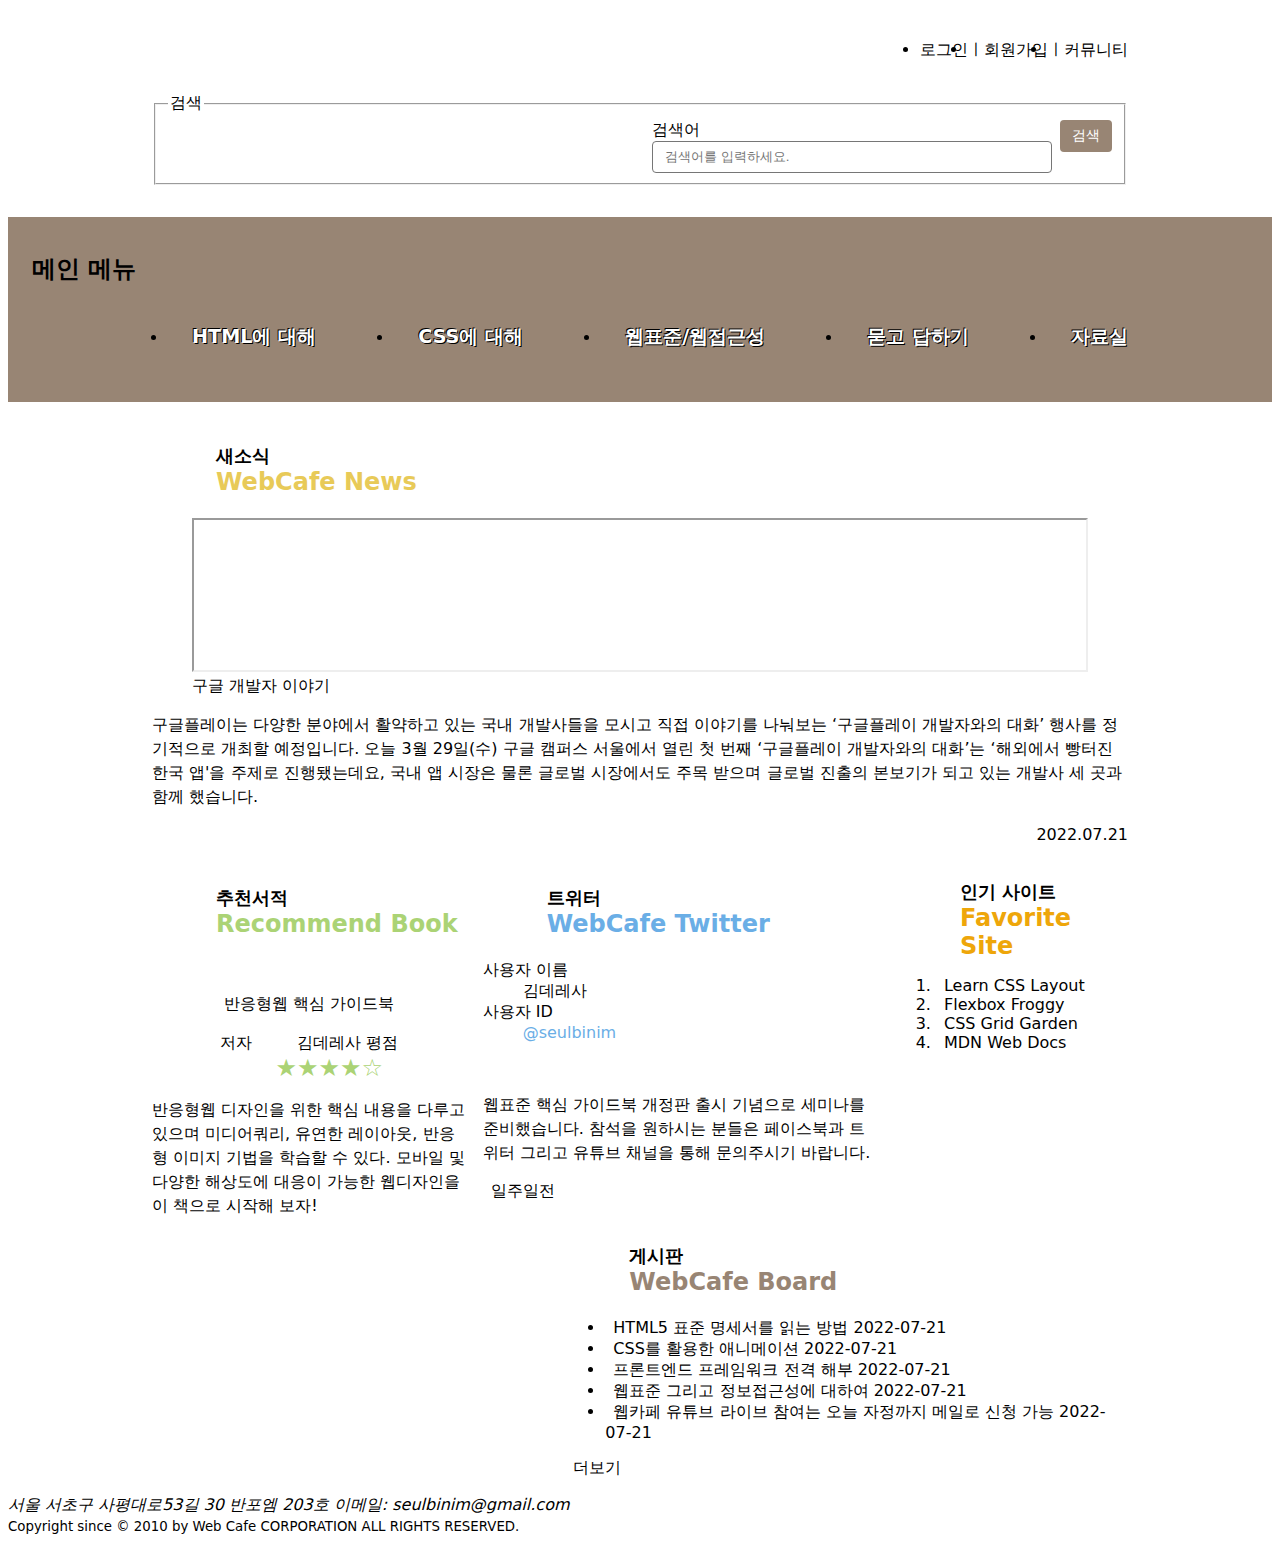
==== commit 448f0213: "iframe을 이용한 비디오 크기 조절" ====
--- a/index.html
+++ b/index.html
@@ -136,7 +136,7 @@
           <span class="news__enTitle accentNews">WebCafe News</span>
         </h2>
         <figure class="news__videoContainer">
-          <video
+          <!-- <video
             class="news__video"
             poster="./assets/media/poster.jpg"
             controls
@@ -148,10 +148,15 @@
               srclang="en"
               label="English Caption"
             />
-          </video>
-          <!-- <div class="iframeWrapper iframeRatio-16-9">
-          <iframe width="560" height="315" src="https://www.youtube.com/embed/554aOV9iV7s" allowfullscreen></iframe>
-        </div> -->
+          </video> -->
+          <div class="iframeWrapper iframeRatio-16-9">
+            <iframe
+              width="560"
+              height="315"
+              src="https://www.youtube.com/embed/554aOV9iV7s"
+              allowfullscreen
+            ></iframe>
+          </div>
           <figcaption class="a11yHidden">구글 개발자 이야기</figcaption>
         </figure>
         <p class="news__summary">
